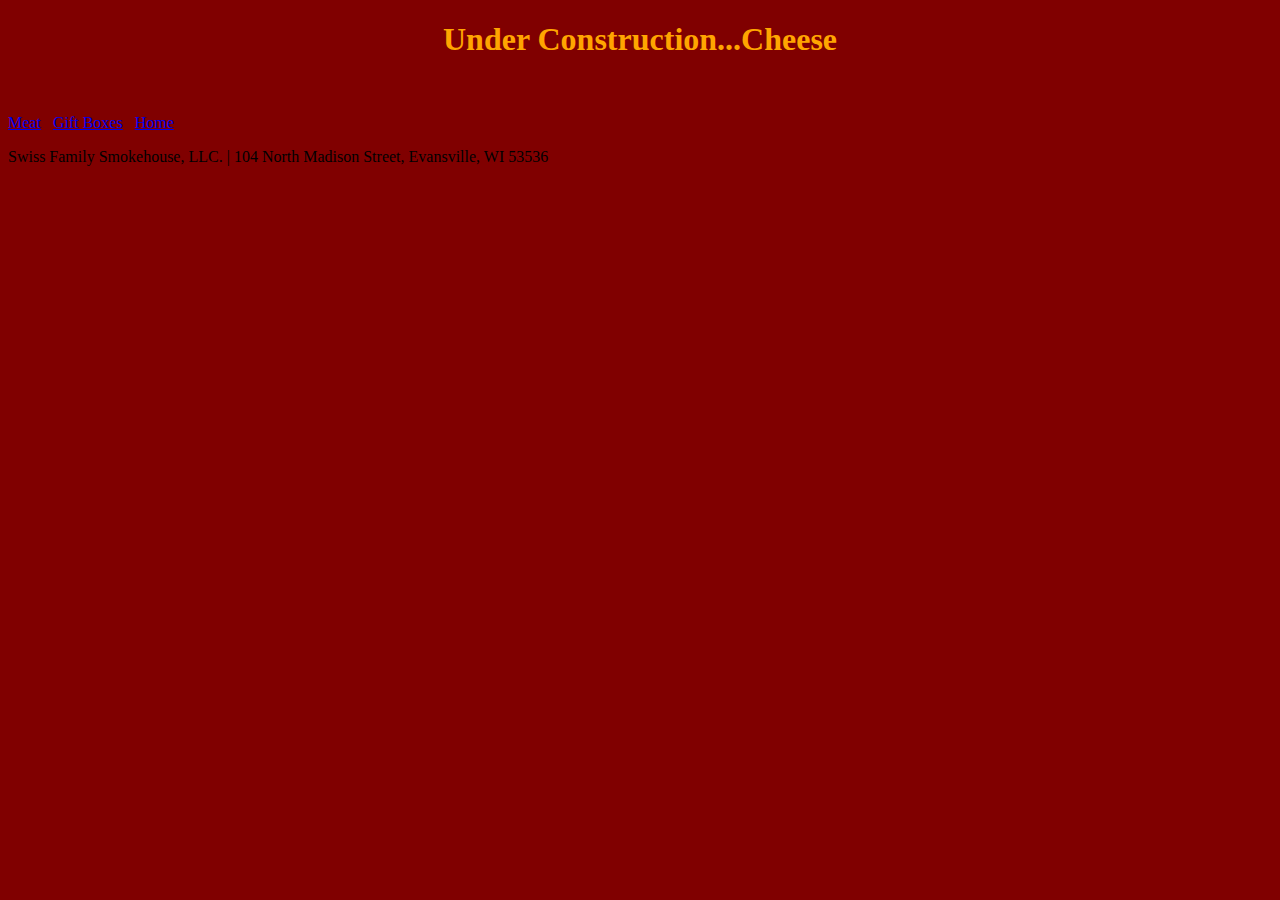
==== cheese.html @ 4c915b9e "Add first three subpages" ====
<!DOCTYPE html>
<html>
<head>
<style>
h1 {text-align: center;}
</style>
</head>
<body style="background-color:maroon;">
<h1 style="color:Orange;">Under Construction...Cheese</h1>
<img></img>

<p><a href="meat.html">Meat</a>&nbsp&nbsp
<a href="giftboxes.html">Gift Boxes</a>&nbsp&nbsp
<a href="index.html">Home</a>
</p>
<p>Swiss Family Smokehouse, LLC. | 104 North Madison Street, Evansville, WI 53536</p>
</body>
</html>
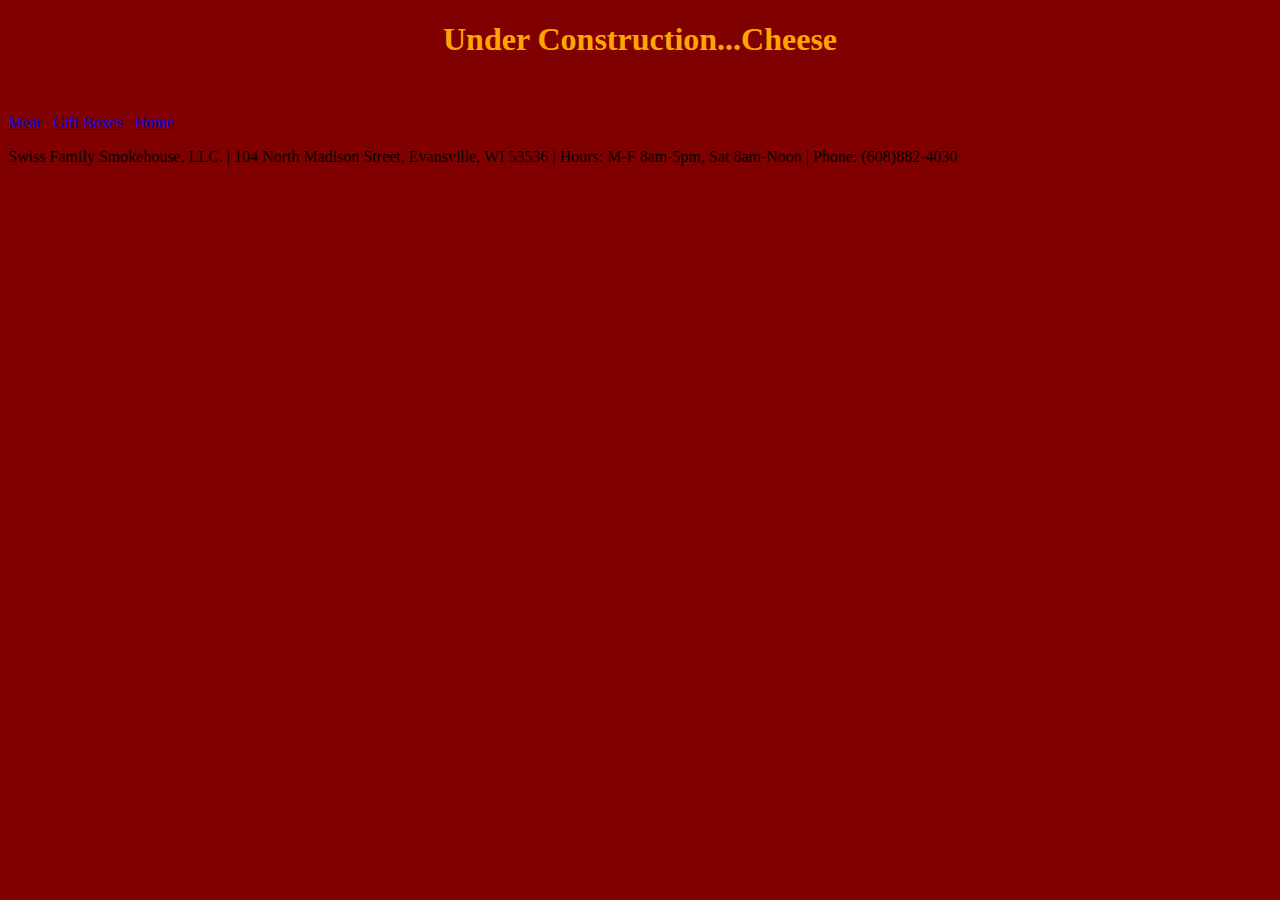
==== commit 735d09a5: "Add phone number" ====
--- a/cheese.html
+++ b/cheese.html
@@ -13,6 +13,5 @@
 <a href="giftboxes.html">Gift Boxes</a>&nbsp&nbsp
 <a href="index.html">Home</a>
 </p>
-<p>Swiss Family Smokehouse, LLC. | 104 North Madison Street, Evansville, WI 53536</p>
-</body>
+<p>Swiss Family Smokehouse, LLC. | 104 North Madison Street, Evansville, WI 53536 | Hours: M-F 8am-5pm, Sat 8am-Noon | Phone: (608)882-4030</p></body>
 </html>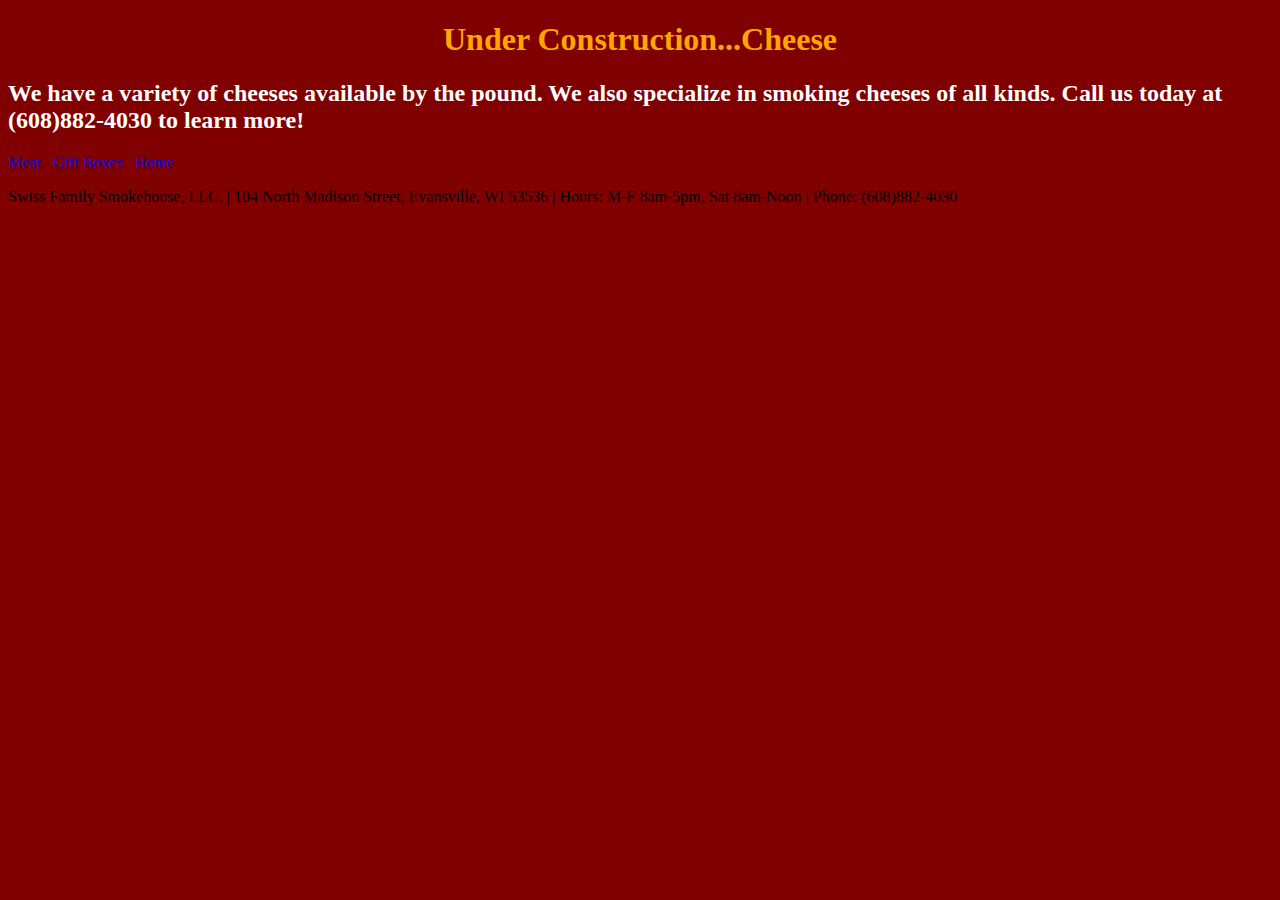
==== commit 472a4b1b: "Add content" ====
--- a/cheese.html
+++ b/cheese.html
@@ -7,7 +7,7 @@
 </head>
 <body style="background-color:maroon;">
 <h1 style="color:Orange;">Under Construction...Cheese</h1>
-<img></img>
+<h2 style="color:White;">We have a variety of cheeses available by the pound. We also specialize in smoking cheeses of all kinds. Call us today at (608)882-4030 to learn more!</h2>
 
 <p><a href="meat.html">Meat</a>&nbsp&nbsp
 <a href="giftboxes.html">Gift Boxes</a>&nbsp&nbsp
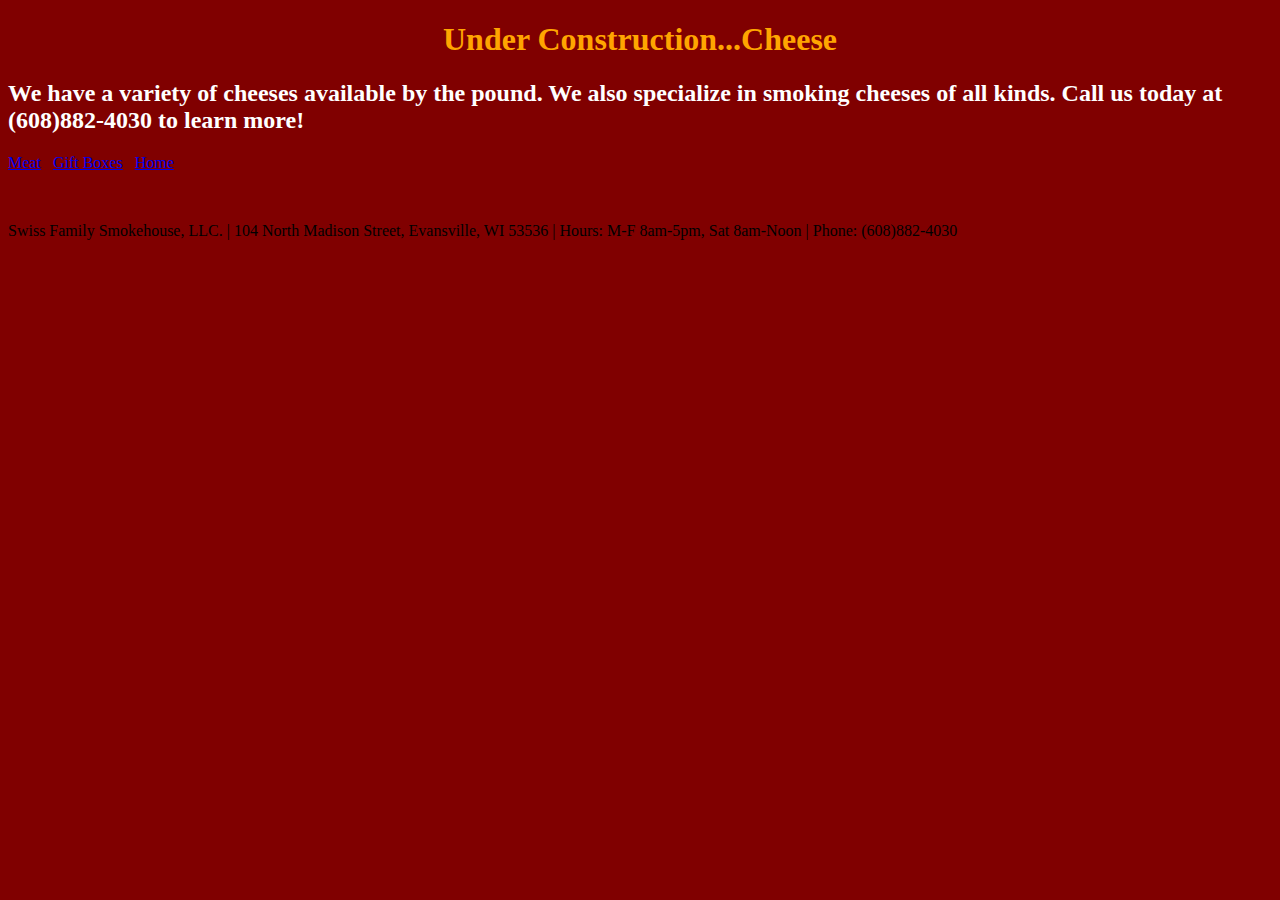
==== commit cec6478e: "Tweak footer, fix typo" ====
--- a/cheese.html
+++ b/cheese.html
@@ -13,5 +13,5 @@
 <a href="giftboxes.html">Gift Boxes</a>&nbsp&nbsp
 <a href="index.html">Home</a>
 </p>
-<p>Swiss Family Smokehouse, LLC. | 104 North Madison Street, Evansville, WI 53536 | Hours: M-F 8am-5pm, Sat 8am-Noon | Phone: (608)882-4030</p></body>
+&nbsp<p>Swiss Family Smokehouse, LLC. | 104 North Madison Street, Evansville, WI 53536 | Hours: M-F 8am-5pm, Sat 8am-Noon | Phone: (608)882-4030</p></body>
 </html>